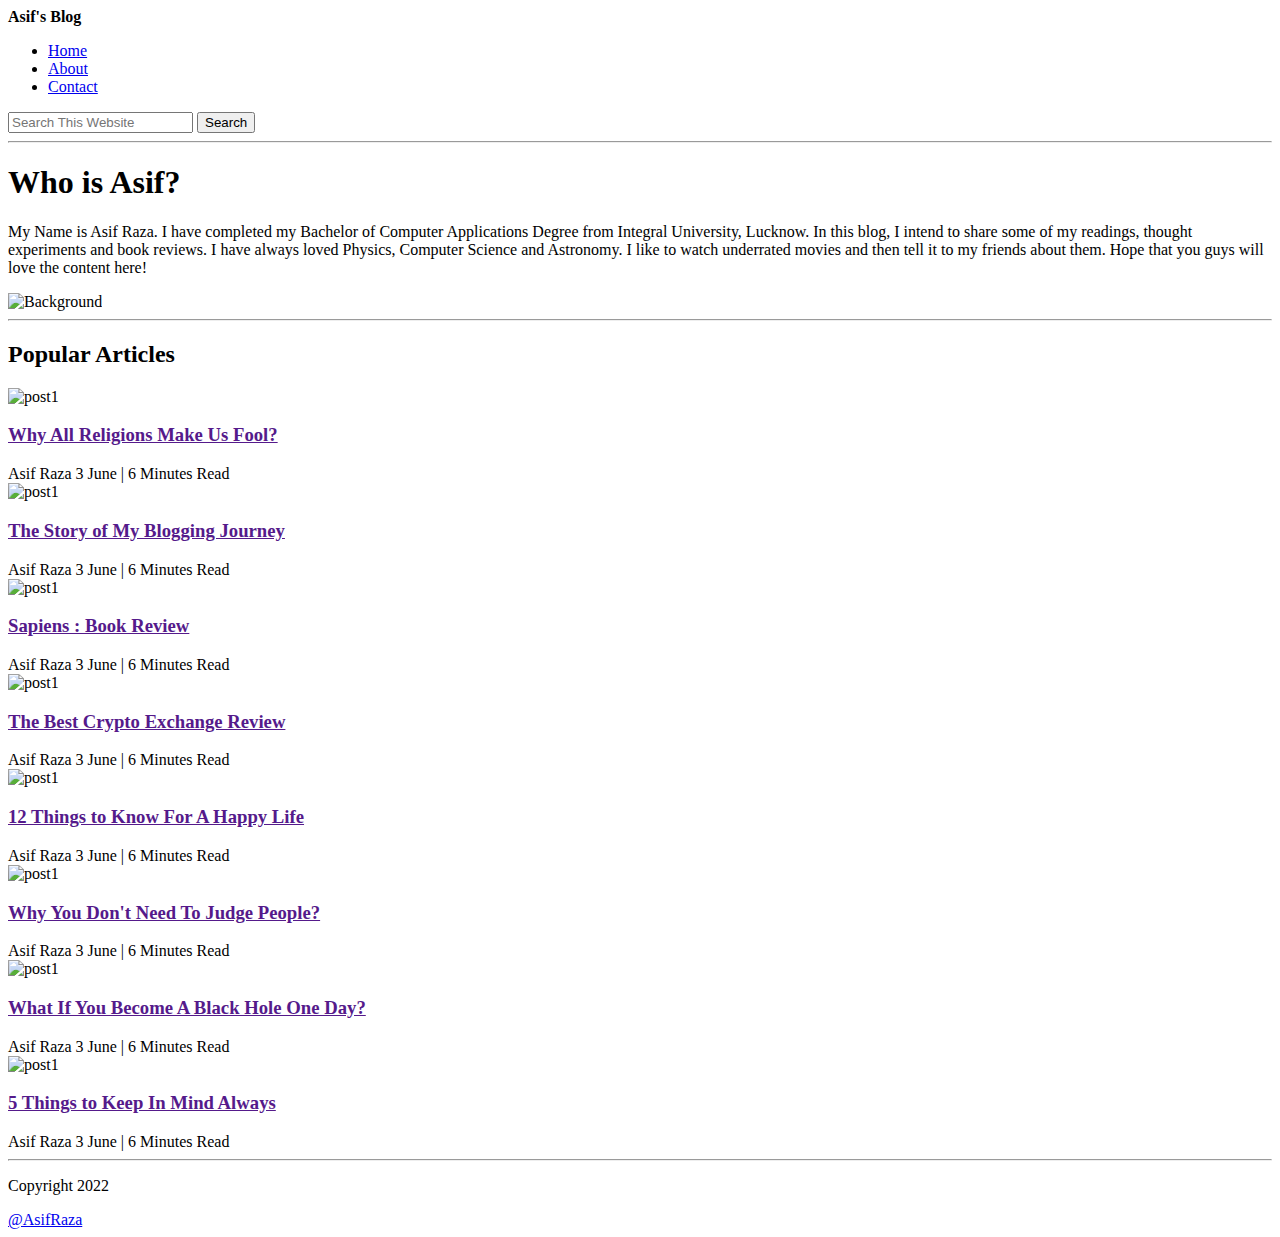
==== index.html @ 75e184af "HTML Files" ====
<!DOCTYPE html>
<html lang="en">

<head>
    <meta charset="UTF-8">
    <meta http-equiv="X-UA-Compatible" content="IE=edge">
    <meta name="viewport" content="width=device-width, initial-scale=1.0">
    <link rel="stylesheet" href="css/style.css">
    <link rel="stylesheet" href="css/util.css">
    <title>AsifEth - Think Clear!</title>
</head>

<body>
    <nav class="navigation max-width-1 m-auto">
        <div class="nav-left">
            <span><b>Asif's Blog</b></span>
            <ul>
                <li><a href="/">Home</a></li>
                <li><a href="/">About</a></li>
                <li><a href="/contact.html">Contact</a></li>
            </ul>

        </div>
        <div class="nav-right">
            <form action="search.html" method="get" >
            <input class="form-input" type="text" name = "query" placeholder="Search This Website">
            <button class="btn">Search</button>
        </form>
        </div>
    </nav>
    <div class="max-width-1 m-auto">
        <hr>
    </div>
    <div class="content max-width-1 m-auto my-2">
        <div class="content-left">
            <h1>Who is Asif?</h1>
        
            <p>My Name is Asif Raza. I have completed my Bachelor of Computer Applications Degree from Integral
                University, Lucknow. In this blog, I intend to share some of my readings, thought experiments and book
                reviews. I have always loved Physics, Computer Science and Astronomy. I like to watch underrated movies and then tell it to my friends about them. Hope that you guys will 
                <br> 
                love the content here!</p>
        </div>

        <div class="content-right">
            <img src="Img\logo.png" alt="Background">
        </div>



    </div>
    <div class="max-width-1 m-auto">
        <hr>
    </div>

    <div class="home-articles max-width-1 m-auto font2">
        <h2>Popular Articles</h2>
        <div class="home-article">
            <div class="home-article-img">
                <img src="img/post 1.jpg" alt="post1">
            </div>

            <div class="home-article-content">
                <a href="">

                    <h3>Why All Religions Make Us Fool?</h3>
                </a>
                
                <span>
                    Asif Raza
                </span>
                <span>3 June | 6 Minutes Read</span>
            </div>
        </div>

        <div class="home-article">
            <div class="home-article-img">
                <img src="img/post 2.jpg" alt="post1">
            </div>

            <div class="home-article-content">

                <a href="">

                    <h3>The Story of My Blogging Journey</h3>
                </a>
               
                <span>
                    Asif Raza
                </span>
                <span>3 June | 6 Minutes Read</span>
            </div>
        </div>

        <div class="home-article">
            <div class="home-article-img">
                <img src="img/post 3.jpg" alt="post1">
            </div>

            <div class="home-article-content">
                
                <a href="">

                    <h3>Sapiens : Book Review</h3>
                </a>
               
                <span>
                    Asif Raza
                </span>
                <span>3 June | 6 Minutes Read</span>
            </div>
        </div>
        <div class="home-article">
            <div class="home-article-img">
                <img src="https://www.freevector.com/uploads/vector/preview/31602/freevectorNatureSummerActivitiesBackgrounday0322revisi_generated.jpg" alt="post1">
            </div>

            <div class="home-article-content">
                <a href="">

                    <h3>The Best Crypto Exchange Review</h3>
                </a>
                
                <span>
                    Asif Raza
                </span>
                <span>3 June | 6 Minutes Read</span>
            </div>
        </div>
        <div class="home-article">
            <div class="home-article-img">
                <img src="https://www.freevector.com/uploads/vector/preview/31600/freevectorFinanceNFTNonFungibleTokenIllustrationay0222revisi_generated.jpg" alt="post1">
            </div>

            <div class="home-article-content">
                <a href="">

                    <h3>12 Things to Know For A Happy Life</h3>
                </a>
                
                <span>
                    Asif Raza
                </span>
                <span>3 June | 6 Minutes Read</span>
            </div>
        </div>
        <div class="home-article">
            <div class="home-article-img">
                <img src="https://www.freevector.com/uploads/vector/preview/31547/freevectorBackgroundSeaBackgrounday0322_generated.jpg" alt="post1">
            </div>

            <div class="home-article-content">
                <a href="">

                    <h3>Why You Don't Need To Judge People?</h3>
                </a>
                
                <span>
                    Asif Raza
                </span>
                <span>3 June | 6 Minutes Read</span>
            </div>
        </div>
        <div class="home-article">
            <div class="home-article-img">
                <img src="https://img.freepik.com/free-vector/world-environment-earth-day-concept-with-dad-daughter-plant-tree-paper-cut-style_60545-913.jpg?w=826" alt="post1">
            </div>

            <div class="home-article-content">
                <a href="">

                    <h3>What If You Become A Black Hole One Day?</h3>
                </a>
                
                <span>
                    Asif Raza
                </span>
                <span>3 June | 6 Minutes Read</span>
            </div>
        </div>
        <div class="home-article">
            <div class="home-article-img">
                <img src="https://img.freepik.com/free-vector/gradient-dynamic-blue-lines-background_23-2148995756.jpg?t=st=1654242627~exp=1654243227~hmac=0d588ce9f9bf688e405a05d8392dbe7ce940d895dc92fce9a3d94c3ddc80a53e&w=996" alt="post1">
            </div>

            <div class="home-article-content">
                <a href="">

                    <h3>5 Things to Keep In Mind Always</h3>
                </a>
                
                <span>
                    Asif Raza
                </span>
                <span>3 June | 6 Minutes Read</span>
            </div>
        </div>
<hr>
        <div class="footer max-width-1 ">
            <p>Copyright 2022</p>
            <a href="#">@AsifRaza</a>
        </div>

</body>

</html>
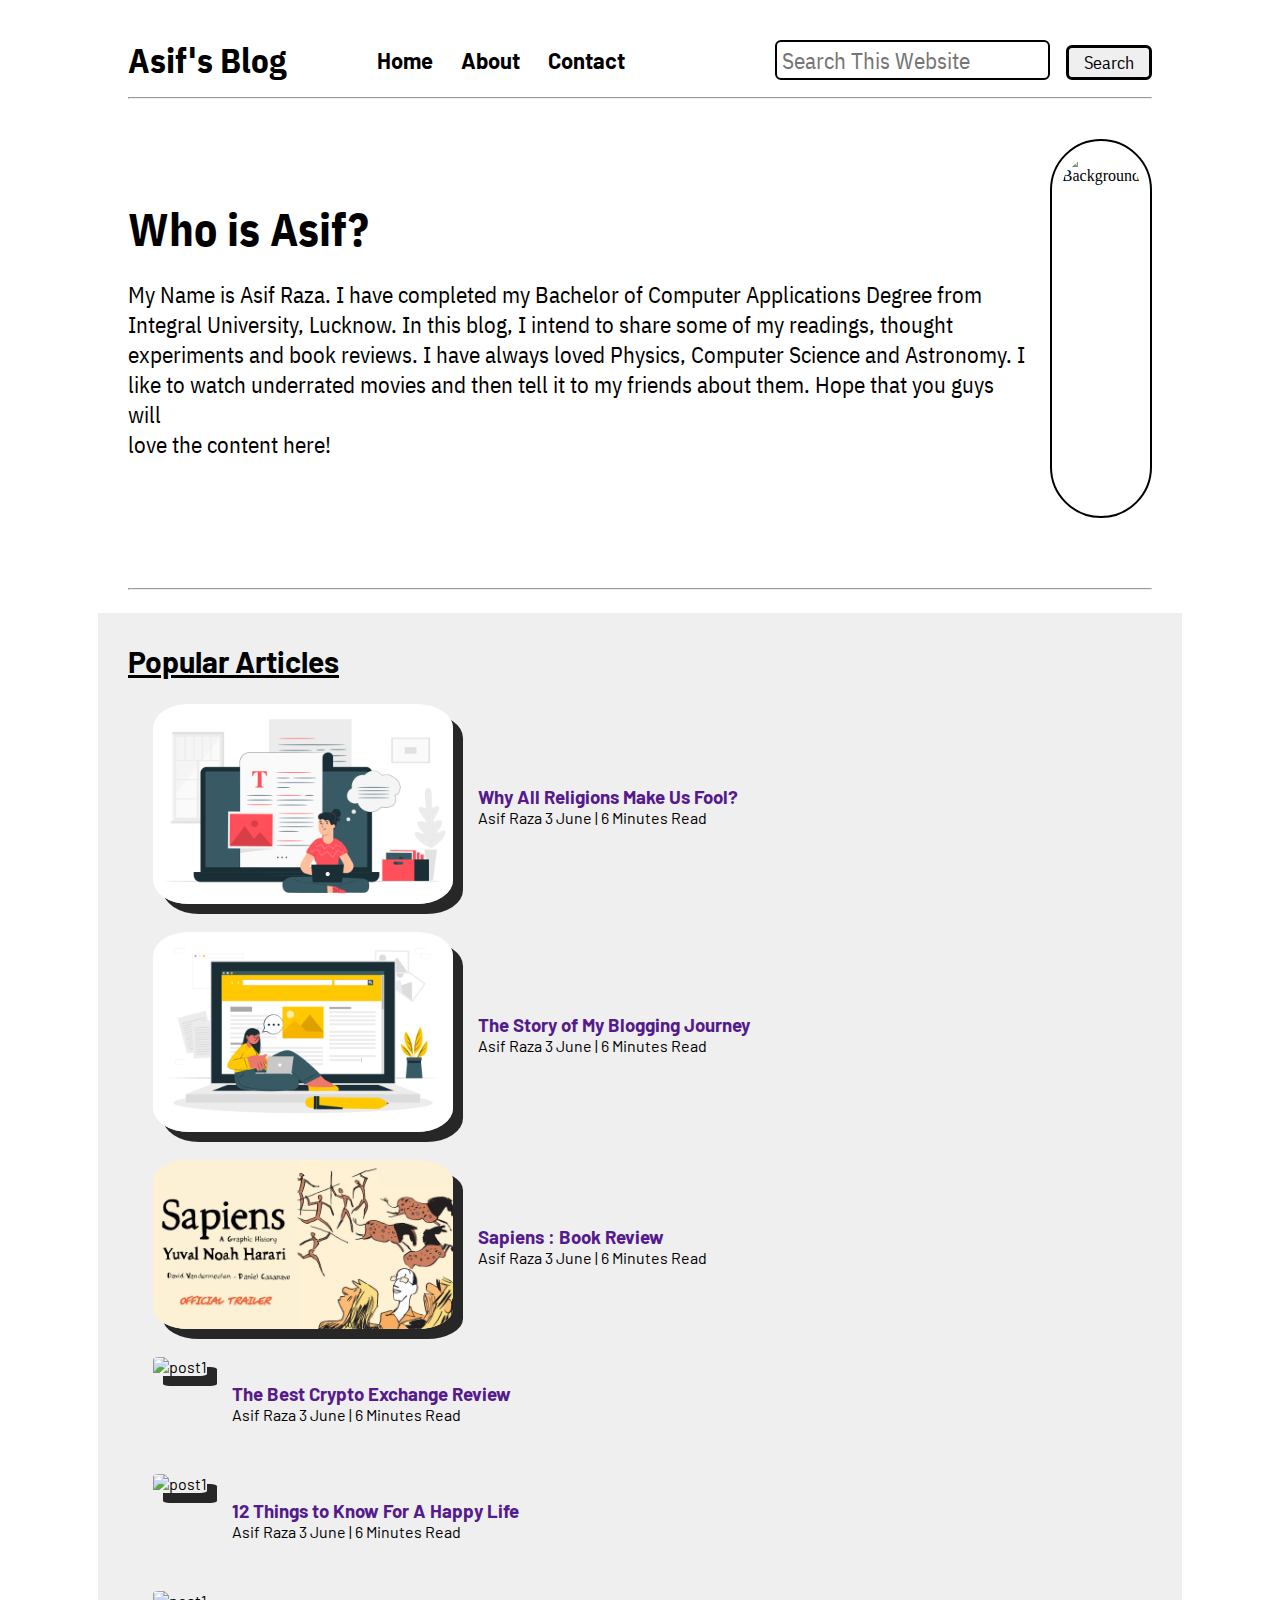
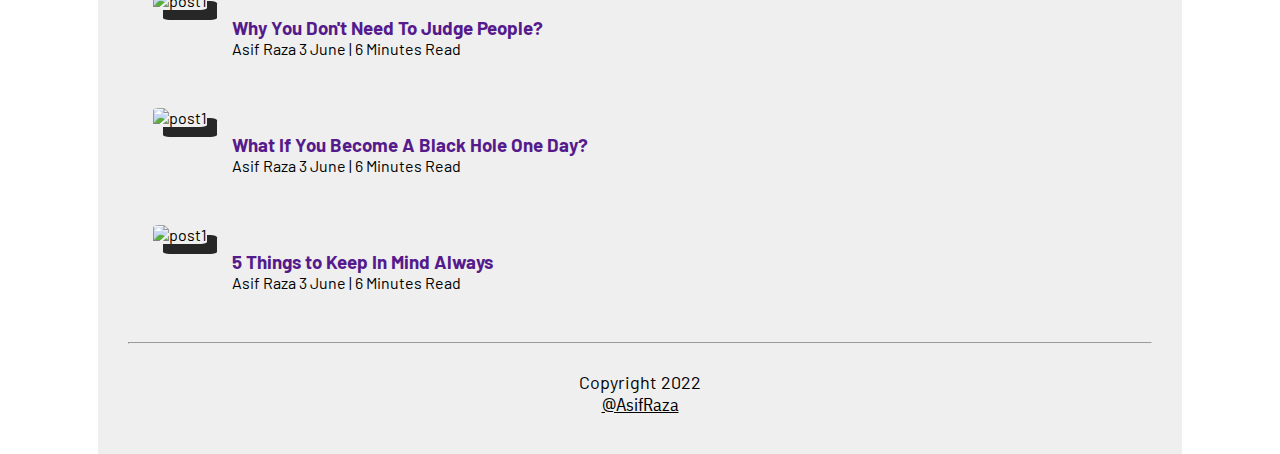
==== commit cf3bacce: "udpate" ====
--- a/index.html
+++ b/index.html
@@ -17,7 +17,7 @@
             <ul>
                 <li><a href="/">Home</a></li>
                 <li><a href="/">About</a></li>
-                <li><a href="/contact.html">Contact</a></li>
+                <li><a href="contact.html">Contact</a></li>
             </ul>
 
         </div>
@@ -43,7 +43,7 @@
         </div>
 
         <div class="content-right">
-            <img src="Img\logo.png" alt="Background">
+            <img src="img\logo.png" alt="Background">
         </div>
 
 
@@ -203,4 +203,4 @@
 
 </body>
 
-</html>+</html>
--- a/css/style.css
+++ b/css/style.css
@@ -0,0 +1,147 @@
+* {
+    margin: 0;
+    padding: 0;
+}
+
+.navigation {
+    margin-top: 23px;
+    font-family: var(--font1);
+    height: 74px;
+    background-color: rgb(255, 255, 255);
+    display: flex;
+    justify-content: space-between;
+    align-items: center;
+}
+
+.content {
+    height: 100px;
+    background-color: rgb(255, 255, 255);
+    padding-bottom: 30px;
+}
+
+.footer {
+    height: 60px;
+    /* background-color: var(--main-bg-color); */
+    display: flex;
+    align-items: center;
+    justify-content: center;
+    color: rgb(0, 0, 0);
+    flex-direction: column;
+ font-size: large;
+ padding-top: 20px;
+}
+
+.footer a {
+    color: rgb(0, 0, 0);
+    font-family: var(--font1);
+
+}
+
+.nav-left {
+    font-size: 35px;
+    display: flex;
+    margin: 0 px;
+
+}
+
+.nav-left ul {
+    display: flex;
+    align-items: center;
+    margin: 0 77px;
+    font-size: 22px;
+}
+
+.nav-left ul li {
+    list-style: none;
+    margin: 0 14px;
+    font-family: var(--font2);
+    font-weight: bold;
+    /* font-size: 18px; */
+    transition: all 0.1s ease-in-out;
+}
+
+.nav-left ul li a {
+    text-decoration: none;
+    color: black;
+    text-shadow: #000000;
+
+}
+
+.nav-left ul li a:hover {
+    color: var(--main-bg-olor);
+    font-weight: bolder;
+}
+
+
+.content {
+    display: flex;
+    height: 395px;
+    /* background-color: rgb(246, 246, 249); */
+    margin-top: 32px;
+}
+
+.content-left {
+
+    font-family: var(--font1);
+    font-size: 23px;
+    display: flex;
+    flex-direction: column;
+    /* align-items: center; */
+    justify-content: center;
+    margin-left: 0;
+}
+.content-left h1{
+    padding-bottom: 20px;
+}
+.content-right {
+
+
+    display: flex;
+    align-items: center;
+    justify-content: center;
+}
+
+.content-right img {
+    height: 355px;
+    border: 2px solid black;
+    border-radius: 100px;
+    padding: 10px;
+    margin-left: 20px;
+}
+
+.home-articles {
+    padding: 30px;
+background-color: #EFEFEF;
+margin-top: 23px;
+position: relative;
+
+}
+.home-articles h2
+{
+    font-size: 30px;
+    text-decoration: underline;
+}
+.home-article {
+    display: flex;
+    margin:25px;
+}
+
+.home-article img {
+    width: 300px;
+    border-radius: 12%;
+    box-shadow: 10px 10px #272727;
+}
+
+.home-article-content {
+    align-self: center;
+    padding: 25px;
+}
+.home-article-content a
+{
+     text-decoration: none;
+     color: blacks
+}
+.home-article-content a :hover
+{
+    color: var(--main-bg-color);
+}--- a/css/util.css
+++ b/css/util.css
@@ -0,0 +1,62 @@
+@import url('https://fonts.googleapis.com/css2?family=Barlow&display=swap');
+@import url('https://fonts.googleapis.com/css2?family=Barlow&family=IBM+Plex+Sans+Condensed&display=swap');
+
+:root {
+    --main-bg-color: rgb(132, 110, 241);
+    --font1: 'IBM Plex Sans Condensed', sans-serif;
+    --font2: 'Barlow', sans-serif;
+}
+
+.font1 {
+    font-family: var(--font1);
+}
+
+.font2 {
+    font-family: var(--font2);
+}
+
+.max-width-1 {
+    max-width: 80vw;
+   
+
+}
+
+.max-width-2 {
+    max-width: 60vw;
+
+}
+
+.m-auto {
+    margin-bottom: auto;
+    margin-left: auto;
+    margin-right: auto;
+}
+
+.btn {
+    padding: 3px 15px;
+    border-radius: 6px;
+    border: 3px solid black;
+    font-size: 18px;
+    font-family: var(--font1);
+    cursor: pointer;
+    transition: all 0.2s ease-in-out;
+}
+
+.btn:hover {
+    color: white;
+    background-color: var(--main-bg-color);
+}
+
+.form-input {
+    padding: 3px 5px;
+    font-size: 23px;
+    border: 2px solid black;
+    border-radius: 6px;
+    margin: 0 13px;
+    font-family: var(--font1);
+}
+.my-2
+{
+    margin-bottom:32px;
+    margin-top:32px;
+}